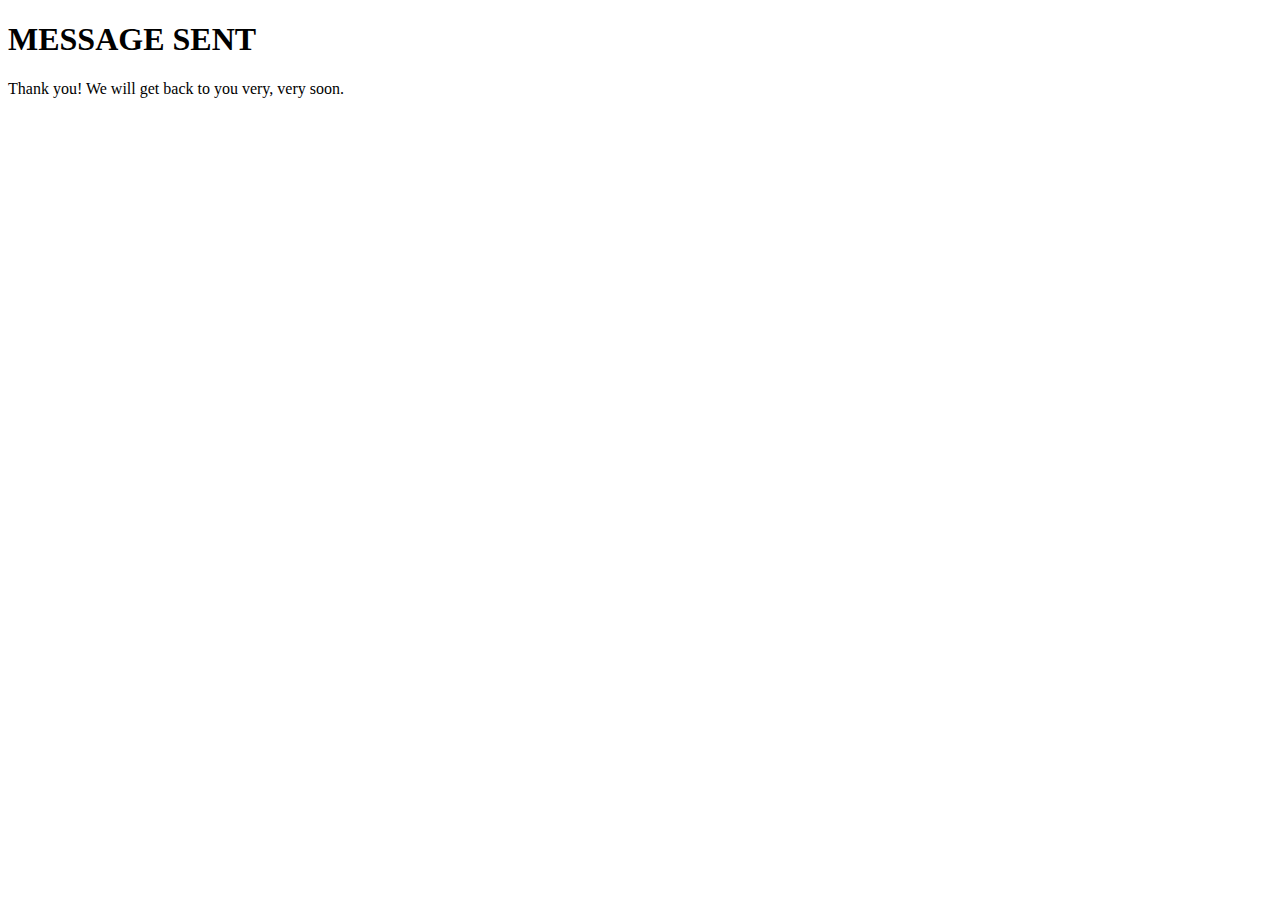
==== success.html @ 9f4d4b47 "success message and email added" ====
<!doctype html>
<html lang="en">
  <head>
    <!-- Required meta tags -->
    <meta charset="utf-8">
    <meta name="viewport" content="width=device-width, initial-scale=1">

    <!-- Bootstrap CSS -->
    <link href="https://cdn.jsdelivr.net/npm/bootstrap@5.0.1/dist/css/bootstrap.min.css" rel="stylesheet" integrity="sha384-+0n0xVW2eSR5OomGNYDnhzAbDsOXxcvSN1TPprVMTNDbiYZCxYbOOl7+AMvyTG2x" crossorigin="anonymous">

    <title>Sayang</title>
  </head>
  <body>

    <div class="container mt-5">
        <h1>MESSAGE SENT</h1>
        <p>Thank you! We will get back to you very, very soon.</p>
    </div>

    <!-- Optional JavaScript; choose one of the two! -->

    <!-- Option 1: Bootstrap Bundle with Popper -->
    <script src="https://cdn.jsdelivr.net/npm/bootstrap@5.0.1/dist/js/bootstrap.bundle.min.js" integrity="sha384-gtEjrD/SeCtmISkJkNUaaKMoLD0//ElJ19smozuHV6z3Iehds+3Ulb9Bn9Plx0x4" crossorigin="anonymous"></script>

    <!-- Option 2: Separate Popper and Bootstrap JS -->
    <!--
    <script src="https://cdn.jsdelivr.net/npm/@popperjs/core@2.9.2/dist/umd/popper.min.js" integrity="sha384-IQsoLXl5PILFhosVNubq5LC7Qb9DXgDA9i+tQ8Zj3iwWAwPtgFTxbJ8NT4GN1R8p" crossorigin="anonymous"></script>
    <script src="https://cdn.jsdelivr.net/npm/bootstrap@5.0.1/dist/js/bootstrap.min.js" integrity="sha384-Atwg2Pkwv9vp0ygtn1JAojH0nYbwNJLPhwyoVbhoPwBhjQPR5VtM2+xf0Uwh9KtT" crossorigin="anonymous"></script>
    -->
  </body>
</html>
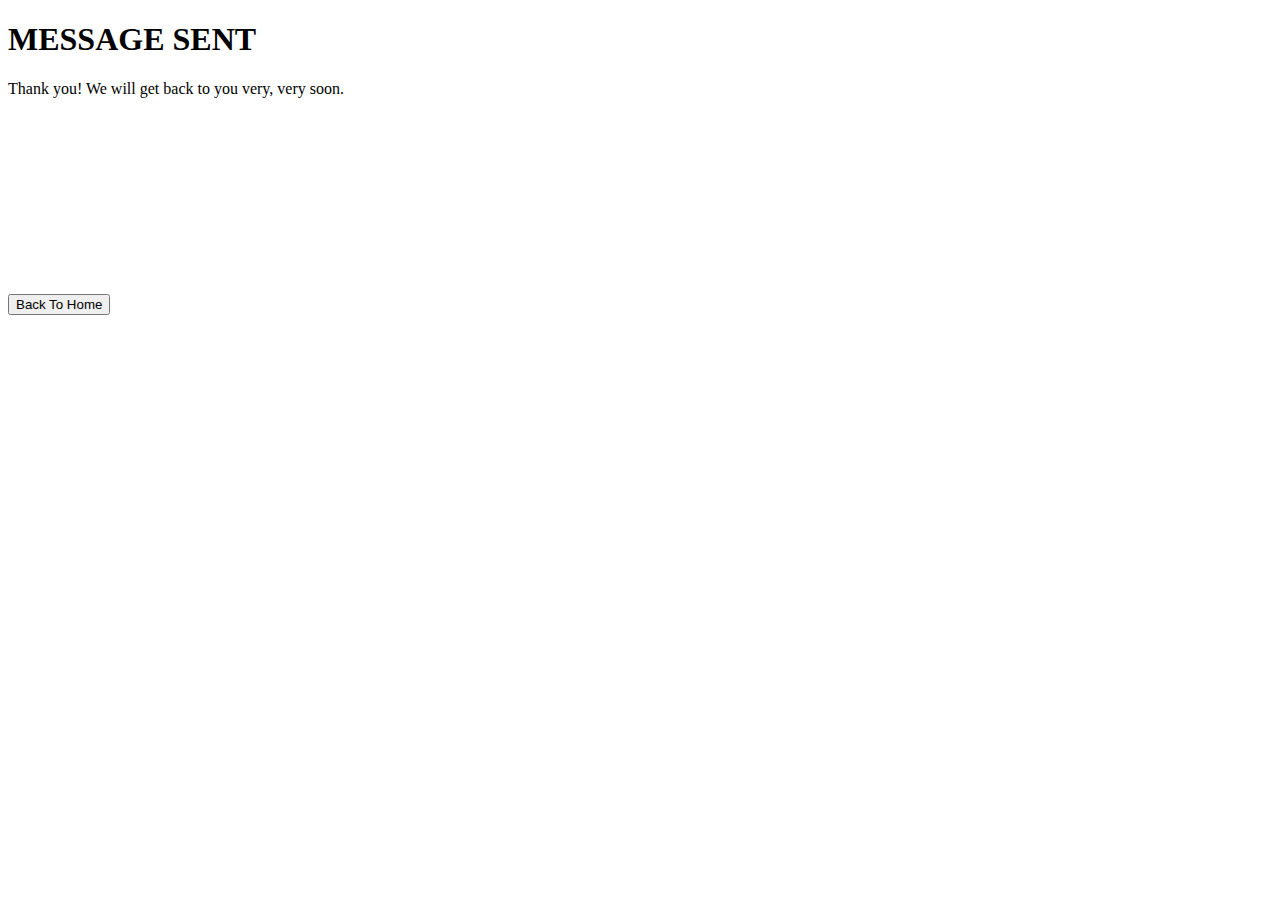
==== commit bd76de56: "minor changes" ====
--- a/success.html
+++ b/success.html
@@ -17,6 +17,35 @@
         <p>Thank you! We will get back to you very, very soon.</p>
     </div>
 
+    <br>
+    <br>
+    <br><br><br><br><br><br><br><br>
+    <div class = "contact-left">
+      <!-- <h2 id="to-orange">Send Message Here</h2> -->
+      <!-- Using fromsubmit on the next line -->
+      <!-- <form action="https://formsubmit.co/sayangbiz@yahoo.com" method="POST"> -->
+
+        <!-- Adding Honeypot -->
+        <!-- <input type = "text" name="_honey" style="display: none;"> -->
+
+        <!-- Disabling Captcha -->
+        <!-- <input type="hidden" name="_captcha" value="false"> -->
+
+        <!-- redirecting to success page -->
+        <input type="hidden" name="_next" value="https://www.sayanggh.com/" >
+
+
+        <!-- <input type = "text" class = "form-control" name="name" placeholder="Name" required> -->
+<!-- 
+        <input type = "email" class = "form-control" name="email" placeholder="Email" required>
+
+        <textarea placeholder="Message" rows = "6" name="Message,comments,&nbsp;questions" required></textarea> -->
+
+        <button type="submit" class = "submit-btn">Back To Home</button>
+      </form>
+    </div>
+
+
     <!-- Optional JavaScript; choose one of the two! -->
 
     <!-- Option 1: Bootstrap Bundle with Popper -->
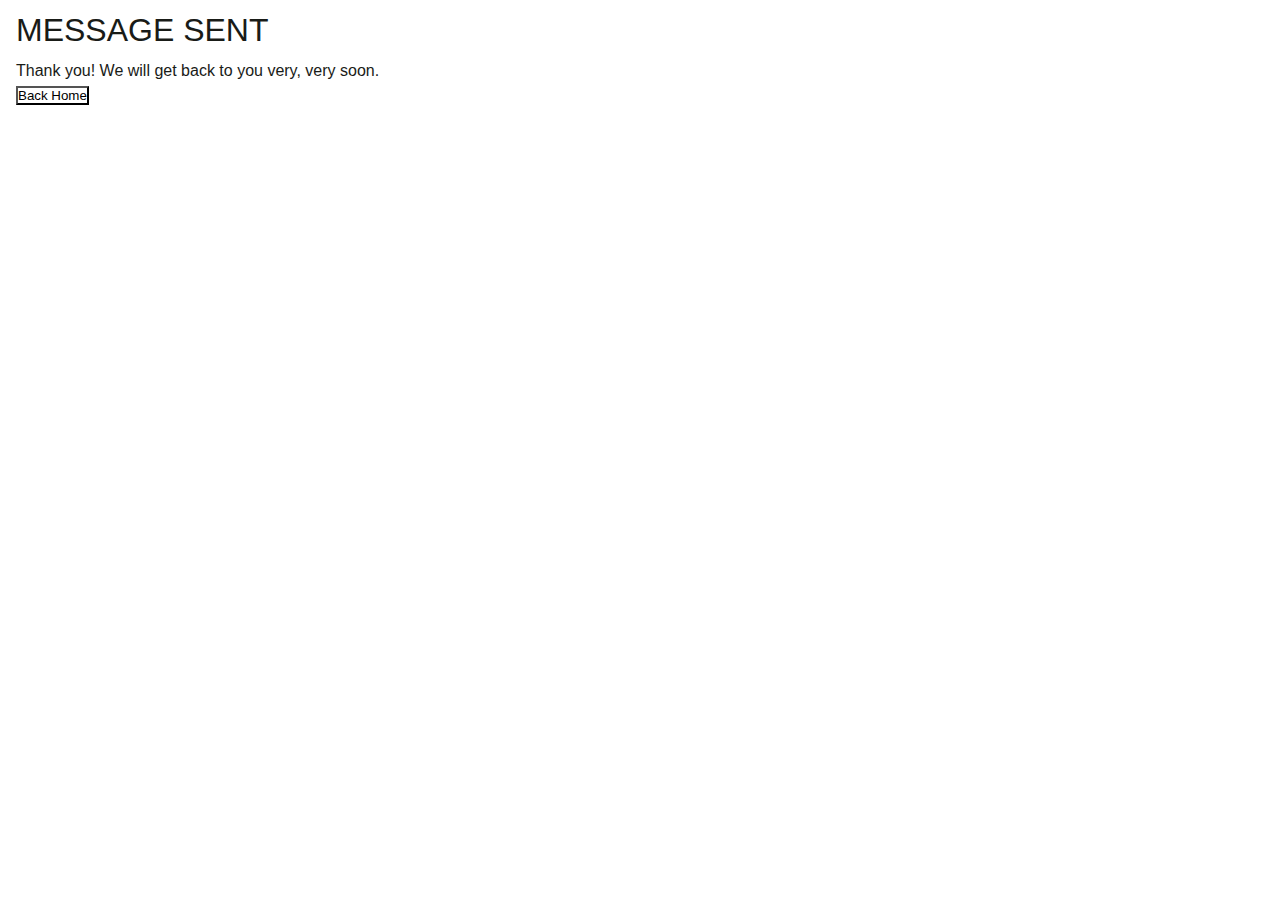
==== commit e158d02f: "changes effected" ====
--- a/success.html
+++ b/success.html
@@ -7,6 +7,8 @@
 
     <!-- Bootstrap CSS -->
     <link href="https://cdn.jsdelivr.net/npm/bootstrap@5.0.1/dist/css/bootstrap.min.css" rel="stylesheet" integrity="sha384-+0n0xVW2eSR5OomGNYDnhzAbDsOXxcvSN1TPprVMTNDbiYZCxYbOOl7+AMvyTG2x" crossorigin="anonymous">
+    <link rel="stylesheet" href="css/main.css">
+
 
     <title>Sayang</title>
   </head>
@@ -15,46 +17,17 @@
     <div class="container mt-5">
         <h1>MESSAGE SENT</h1>
         <p>Thank you! We will get back to you very, very soon.</p>
+        <a href = "https://www.sayanggh.com/#intro"> <button type = "button" class = "back-home"> Back Home </button> </a>  
+
     </div>
 
     <br>
     <br>
     <br><br><br><br><br><br><br><br>
-    <div class = "contact-left">
-      <!-- <h2 id="to-orange">Send Message Here</h2> -->
-      <!-- Using fromsubmit on the next line -->
-      <!-- <form action="https://formsubmit.co/sayangbiz@yahoo.com" method="POST"> -->
-
-        <!-- Adding Honeypot -->
-        <!-- <input type = "text" name="_honey" style="display: none;"> -->
-
-        <!-- Disabling Captcha -->
-        <!-- <input type="hidden" name="_captcha" value="false"> -->
-
-        <!-- redirecting to success page -->
-        <input type="hidden" name="_next" value="https://www.sayanggh.com/" >
-
-
-        <!-- <input type = "text" class = "form-control" name="name" placeholder="Name" required> -->
-<!-- 
-        <input type = "email" class = "form-control" name="email" placeholder="Email" required>
-
-        <textarea placeholder="Message" rows = "6" name="Message,comments,&nbsp;questions" required></textarea> -->
-
-        <button type="submit" class = "submit-btn">Back To Home</button>
-      </form>
-    </div>
-
-
-    <!-- Optional JavaScript; choose one of the two! -->
-
-    <!-- Option 1: Bootstrap Bundle with Popper -->
+    
+        
     <script src="https://cdn.jsdelivr.net/npm/bootstrap@5.0.1/dist/js/bootstrap.bundle.min.js" integrity="sha384-gtEjrD/SeCtmISkJkNUaaKMoLD0//ElJ19smozuHV6z3Iehds+3Ulb9Bn9Plx0x4" crossorigin="anonymous"></script>
 
-    <!-- Option 2: Separate Popper and Bootstrap JS -->
-    <!--
-    <script src="https://cdn.jsdelivr.net/npm/@popperjs/core@2.9.2/dist/umd/popper.min.js" integrity="sha384-IQsoLXl5PILFhosVNubq5LC7Qb9DXgDA9i+tQ8Zj3iwWAwPtgFTxbJ8NT4GN1R8p" crossorigin="anonymous"></script>
-    <script src="https://cdn.jsdelivr.net/npm/bootstrap@5.0.1/dist/js/bootstrap.min.js" integrity="sha384-Atwg2Pkwv9vp0ygtn1JAojH0nYbwNJLPhwyoVbhoPwBhjQPR5VtM2+xf0Uwh9KtT" crossorigin="anonymous"></script>
-    -->
+  
   </body>
 </html>--- a/css/main.css
+++ b/css/main.css
@@ -0,0 +1,966 @@
+:root{
+    --mount-meadow: #FF5F1F;
+    --white-smoke: #f0f0f0;
+    --night-rider: #343434;
+    --black: #191b17;
+    --transition: all 0.5s ease-in-out;
+}
+
+ /* {
+    font-family: "Poppins", sans-serif;
+    /* color: #10285d; 
+    font-size: 16px;
+    line-height: 30px;
+    margin-bottom: 15px;
+    font-weight: normal;
+  } */
+
+
+*{
+    font-family: "Roboto", sans-serif;
+    padding: 0;
+    margin: 0;
+    box-sizing:border-box;
+    /* vertical-align: top; */
+}
+html{
+    color: var(--black);
+    font-size: 1rem;
+    font-weight: 300;
+    line-height: 1.5;
+    text-rendering: optimizeLegibility;
+    scroll-behavior: smooth;
+}
+
+/* setup & reusable stylings */
+img{
+    width: 100%;
+}
+a{
+    text-decoration: none;
+    color: var(--black);
+}
+li{
+    list-style-type: none;
+}
+button{
+    cursor: pointer;
+    outline: 0;
+    background: transparent;
+}
+.container{
+    max-width: 1420px;
+    margin: 0 auto;
+    padding: 0 1rem;
+    /* padding: 0; */
+}
+h1, h2, h3, h4, h5, h6{
+    margin: 0.6rem 0;
+    line-height: 1.25;
+    font-weight: 400;
+    text-transform: capitalize;
+}
+.text{
+    margin: 0.6rem 0;
+    opacity: 0.8;
+}
+.center{
+    display: flex;
+    justify-content: center;
+    align-items: center;
+}
+
+section{
+    padding: 6.5rem 0;
+}
+.title{
+    padding: 0.6rem 0;
+    text-align: center;
+}
+.title h2{
+    font-size: 2.2rem;
+    color: var(--night-rider);
+}
+.title .text{
+    font-weight: 500;
+    font-size: 1.1rem;
+}
+.new-logo{
+    width: 60px;
+    margin: 0;
+    padding-top: 0%;
+    vertical-align: bottom;
+    vertical-align: top;
+  
+}
+.sayang{
+    font-size:large;
+    color: #FF5F1F;
+    font-weight: bold;
+}
+.tagline {
+    font-size: 9px;
+    color: #FF5F1F;
+}
+.tag{
+    color:rgba(0, 0, 0, 0.7);
+}
+
+#nav-item {
+    color: #FF5F1F;
+}
+#to-orange{
+    color:#FF5F1F;
+}
+
+
+
+/* header */
+.header{
+    background-image: linear-gradient(rgba(0, 0, 0, 0.8), rgba(0, 0, 0, 0.7)), url(../assets/img/header-bg.jpg);
+    min-height: 100vh;
+    background-position: center;
+    background-size: cover;
+    background-repeat: no-repeat;
+    background-attachment: fixed;
+    color: #fff;
+    display: flex;
+    flex-direction: column;
+    justify-content: stretch;
+}
+.navbar{
+    position: fixed;
+    top: 0;
+    left: 0;
+    width: 100%;
+    /* height: 80px; */
+    background-color: #fff;
+    z-index: 999;
+    padding: 0;
+    margin: 0;
+    vertical-align:top;
+    vertical-align:bottom;
+}
+.brand-and-toggler{
+    font-size: 1.65rem;
+    padding: 0.8rem 0;
+    display: flex;
+    justify-content: space-between;
+    align-items: center;
+}
+.navbar-brand{
+    font-weight: 500;
+    color: var(--night-rider);
+}
+.navbar-brand span{
+    color: var(--mount-meadow);
+}
+.navbar-toggler{
+    border: none;
+    color: var(--mount-meadow);
+}
+.navbar-nav{
+    margin: 0.2rem 0 0.6rem 0;
+}
+.nav-item{
+    padding: 0.2rem 0;
+}
+.nav-link{
+    text-transform: uppercase;
+    font-size: 0.95rem;
+    letter-spacing: 1.5px;
+    font-weight: 400;
+    opacity: 0.65;
+    transition: var(--transition);
+}
+.nav-link:hover{
+    color: var(--mount-meadow)!important;
+}
+.navbar-collapse{
+    display: none;
+}
+.hero-div{
+    flex: 1;
+    flex-direction: column;
+    text-align: center;
+}
+.hero-div h1{
+    font-size: 2.55rem;
+    padding-bottom: 0.4rem;
+}
+.hero-div p{
+    color: var(--white-smoke);
+    font-size: 1.05rem;
+    letter-spacing: 3px;
+}
+.hero-btns{
+    margin-top: 2.8rem;
+}
+.hero-btns button{
+    border: 3.5px solid #fff;
+    border-radius: 2rem;
+    padding: 0.8rem 2rem;
+    text-transform: uppercase;
+}
+.btn-trans{
+    color: #fff;
+    transition: var(--transition);
+    display: none;
+}
+.btn-trans:hover{
+    background: var(--mount-meadow);
+    border-color: var(--mount-meadow);
+}
+.btn-white{
+    /* background: #fff; */
+    background: #FF5F1F;
+    color: var(--night-rider);
+    transition: var(--transition);
+}
+.btn-white:hover{
+    background: transparent;
+    color: #fff;
+}
+
+/* detail */
+.detail{
+    background: var(--white-smoke);
+}
+.detail-item{
+    background: #fff;
+    text-align: center;
+    box-shadow: 0 1px 2px 0 rgba(90, 91, 95, 0.1);
+    -webkit-box-shadow: 0 1px 2px 0 rgba(90, 91, 95, 0.1);
+    -moz-box-shadow: 0 1px 2px 0 rgba(90, 91, 95, 0.1);
+    margin: 2rem 0;
+    padding: 3.5rem 1.5rem;
+    border-radius: 4px;
+    transition: var(--transition);
+}
+.detail-item:hover{
+    -webkit-box-shadow: 0 21px 19px -2px rgba(217, 217, 217, 1);
+    -moz-box-shadow: 0 21px 19px -2px rgba(217, 217, 217, 1);
+    box-shadow: 0 21px 19px -2px rgba(217, 217, 217, 1);
+    transform: translateY(-5px);
+}
+.detail-item span{
+    font-size: 2.5rem;
+}
+.detail-item h2{
+    font-size: 1.4rem;
+    opacity: 0.8;
+    font-weight: 300;
+}
+.line{
+    width: 45px;
+    margin: 1.2rem auto;
+    background: var(--mount-meadow);
+    height: 2.5px;
+}
+
+/* services section styling */
+.container-service {
+    width: 100%;
+    height: 100%;
+    padding: 0 8%;
+    padding-bottom: 10%;
+
+}
+.container-service h1{
+    text-align: center;
+    color: #FF5F1F;
+    padding-top: 10%;
+    margin-bottom: 60px;
+    font-weight: 600;
+    position: relative;
+}
+/* .container-service h1::after{
+    content: " ";
+    background: #FF5F1F;
+    width: 100px;
+    height: 5px;
+    position: absolute;
+    bottom: -10px;
+    left: 50%;
+    transform: translateX(-50%);
+} */
+.row{
+    display: grid;
+    grid-template-columns: repeat(auto-fit, minmax(250px, 1fr));
+    grid-gap: 30px;
+}
+.service{
+    text-align: center;
+    padding: 25px 10px;
+    border-radius: 5px;
+    font-size: 14px;
+    cursor: pointer;
+    background: transparent;
+    transition: transform 0.5s;
+    background: #FF5F1F;
+    color: #fff;
+    transform: scale(1.05);
+}
+.service i{
+    font-size: 40px;
+    margin-bottom: 10px;
+    /* color: #FF5F1F; */
+    color: #fff;
+} 
+.service h2{
+    font-weight: 600;
+    margin-bottom: 8px;
+}
+.service:hover{
+    background: rgb(255, 213, 128);
+    color: #343434;
+    transition: transform 0.5s;
+    transform: scale(1.1);
+}
+.service:hover i{
+    color: #FF5F1F;
+}
+.detail i{
+    color: #FF5F1F
+}
+
+#sayang-intro{
+    justify-content: center;
+    font-family: "Roboto", sans-serif;
+    font-weight: 3.1rem;
+}
+
+
+/* service styling ends */
+
+
+
+/* feature */
+.feature .title{
+    text-align: left;
+}
+.feature-left img{
+    width: 80%;
+    margin: 0 auto;
+}
+.feature-right{
+    margin-top: 4rem;
+}
+.feature-item{
+    margin: 1.4rem 0;
+    display: flex;
+}
+.feature-item div h3{
+    margin-top: 0;
+    font-size: 1.4rem;
+    font-weight: 300;
+    opacity: 0.85;
+}
+.feature-item span{
+    font-size: 1.1rem;
+    color: #fff;
+    background: var(--mount-meadow);
+    align-self: flex-start;
+    padding: 0.4rem 0.7rem;
+    border-radius: 2px;
+    margin-right: 1.4rem;
+}
+/* video */
+.video{
+    background-image: linear-gradient(rgba(0, 0, 0, 0.8), rgba(0, 0, 0, 0.7)), url(../assets/img/video-bg.jpg);
+    background-size: cover;
+    background-position: center;
+    background-attachment: fixed;
+    background-repeat: no-repeat;
+    color: #fff;
+    text-align: center;
+}
+.video a{
+    font-size: 2.2rem;
+    color: #fff;
+    width: 65px;
+    height: 65px;
+    border-radius: 50%;
+    background-color: var(--mount-meadow);
+    padding-left: 7px;
+    margin: 0 auto;
+}
+.video h2{
+    font-size: 2rem;
+    color: var(--white-smoke);
+    padding: 1.2rem 0;
+}
+.video p{
+    font-size: 1.1rem;
+    letter-spacing: 1px;
+    color: var(--white-smoke);
+    opacity: 0.7;
+}
+
+/* team */
+.team .row{
+    margin-top: 2rem;
+}
+.team-item{
+    margin: 2rem 0;
+}
+.team-image{
+    /* border-radius: 50%; */
+    position: relative;
+    /* width: 70px;  */
+    /* height: 250px; */
+    }
+
+.team-img{
+    position: relative;
+    
+}
+.team-icons{
+    position: absolute;
+    top: 50%;
+    left: 50%;
+    transform: translate(-50%, -50%);
+    display: flex;
+    background: var(--white-smoke);
+    opacity: 0;
+    transition: var(--transition);
+}
+.team-icons a{
+    color: var(--night-rider);
+    width: 50px;
+    height: 50px;
+    transition: var(--transition);
+}
+.team-icons a:hover{
+    background: var(--mount-meadow);
+    color: #fff;
+}
+.team-img:hover .team-icons{
+    opacity: 1;
+}
+.team-info{
+    text-align: center;
+    padding: 1.5rem;
+    line-height: 1;
+}
+.team-info h3{
+    font-size: 1.4rem;
+    color: var(--night-rider);
+}
+.team-info span{
+    font-size: 0.85rem;
+    letter-spacing: 1px;
+    font-weight: 500;
+    opacity: 0.7;
+}
+
+/* Other services */
+.other-services{
+    color: #FF5F1F;
+    }
+
+.click{
+    color: #FF5F1F;
+    align-items:center;
+}
+
+/* FAQ */
+.faq{
+    background: #f9f9f9;
+}
+.faq .row{
+    margin-top: 2rem;
+}
+.faq-item{
+    margin: 0.6rem 0;
+}
+.faq-head{
+    background: var(--white-smoke);
+    display: flex;
+    justify-content: space-between;
+    align-items: center;
+    cursor: pointer;
+    padding: 0.2rem 1.8rem;
+}
+.faq-head h3{
+    font-weight: 300;
+    opacity: 0.8;
+}
+.faq-content{
+    background: #fff;
+    overflow: hidden;
+    height: 0;
+    padding: 0 1.8rem;
+    transition: var(--transition);
+}
+.show-faq-content{
+    height: 100%;
+    padding: 0.6rem 1.8rem;
+}
+
+/* pricing */
+.pricing .row{
+    margin-top: 2rem;
+}
+.pricing-item{
+    border: 2.5px solid #f9f9f9;
+    text-align: center;
+    padding: 3.4rem 0;
+    margin: 2rem 0;
+}
+.pricing-item h2{
+    color: var(--night-rider);
+    opacity: 0.7;
+    font-size: 1.5rem;
+}
+.pricing-item .price{
+    padding: 1.5rem 0 1rem 0;
+    line-height: 1.1;
+}
+.pricing-item .price span{
+    display: block;
+}
+.pricing-item .price span:first-child{
+    font-size: 2.6rem;
+    letter-spacing: 2px;
+    color: var(--mount-meadow);
+}
+.pricing-item .price span:last-child{
+    font-size: 0.85rem;
+    letter-spacing: 1;
+    font-weight: 500;
+}
+.pricing-item ul li{
+    padding: 0.8rem 0;
+    opacity: 0.7;
+}
+
+/* testimonial */
+.testimonial{
+    background-image: linear-gradient(rgb(255,165,0), rgb(226, 189, 110)), url(../assets/testimonial-bg.jpg);    background-size: cover;
+    background-repeat: no-repeat;
+    background-position: center;
+    background-attachment: fixed;
+}
+.testimonial .title h2,
+.testimonial .title{
+    color: #fff;
+}
+.testimonial .row{
+    margin-top: 2rem;
+}
+.testimonial-img{
+    border: 4px solid #fff;
+    width: 120px;
+    height: 120px;
+    border-radius: 50%;
+    margin: 2.5rem auto;
+    padding: 0.5rem;
+}
+.testimonial-img img{
+    border-radius: 50%;
+}
+.testimonial-item{
+    text-align: center;
+}
+.testimonial-item p{
+    font-size: 1.3rem;
+    color: var(--white-smoke);
+    line-height: 1.7;
+}
+.testimonial-item span{
+    margin-top: 0.7rem;
+    display: block;
+    font-size: 1.1rem;
+    color: #fff;
+    font-weight: 500;
+}
+
+/* contact */
+.contact .row{
+    margin-top: 2rem;
+}
+.contact .row > div{
+    margin: 2rem 0;
+    padding: 1rem 0;
+}
+.contact .row > div h2{
+    font-size: 1.4rem;
+    font-weight: 300;
+    opacity: 0.9;
+}
+.contact-left form input,
+.contact-left form textarea{
+    width: 100%;
+    font-size: 1.1rem;
+    margin: 0.2rem 0;
+    padding: 0.8rem 0.6rem;
+    border: none;
+    border-bottom: 1.5px solid #f0f0f0;
+    outline: 0;
+}
+.contact-left form input::placeholder,
+.contact-left form textarea::placeholder{
+    font-size: 1.1rem;
+    font-weight: 300;
+    opacity: 0.8;
+}
+.contact-left form input:focus,
+.contact-left form textarea:focus{
+    border-color: var(--night-rider);
+}
+.submit-btn{
+    margin: 1rem 0;
+    border: none;
+    font-size: 1.3rem;
+    color: #fff;
+    background: var(--mount-meadow);
+    opacity: 0.9;
+    padding: 0.8rem 3.4rem;
+    border-radius: 2rem;
+    transition: var(--transition);
+}
+.submit-btn:hover{
+    background: var(--black);
+}
+.contact-right div{
+    margin: 2rem 0;
+}
+
+/* footer */
+.footer{
+    text-align: center;
+    background: var(--black);
+    color: var(--white-smoke);
+    padding: 2rem 0;
+    height: 50vh;
+    }
+.footer .text{
+    opacity: 0.8;
+}
+.footer-img{
+    width: 120px
+}
+
+.footer-links{
+    display: flex;
+    justify-content: center;
+    margin-top: 1.6rem;
+}
+.footer-links a{
+    color: var(--white-smoke);
+    opacity: 0.8;
+    width: 50px;
+    height: 50px;
+    margin: 0 0.2rem;
+    border-radius: 50%;
+    transition: var(--transition);
+}
+.footer-links a:hover{
+    background: var(--mount-meadow);
+}
+
+
+
+
+
+
+
+
+
+
+
+/* #### Media Queries #### */
+@media screen and (min-width: 425px){
+    .detail .row{
+        display: grid;
+        grid-template-columns: repeat(2, 1fr);
+        gap: 2rem;
+    }
+    .detail-item{
+        margin: 0;
+    }
+    .video h2{
+        font-size: 2.6rem;
+    }
+    .video p{
+        font-size: 1.2rem;
+        width: 75%;
+        margin: 0 auto;
+    }
+    .team-item{
+        margin: 0;
+    }
+    .faq .row{
+        width: 80%;
+        margin-left: auto;
+        margin-right: auto;
+    }
+    .pricing .row{
+        display: grid;
+        grid-template-columns: repeat(2, 1fr);
+        gap: 2rem;
+    }
+    .pricing-item{
+        margin: 0;
+    }
+    .testimonial-item p{
+        width: 75%;
+        margin-left: auto;
+        margin-right: auto;
+    }
+    .sayang{
+        font-size:large;
+        color: #FF5F1F;
+        visibility: hidden;
+    }
+    .tagline {
+        font-size: 9px;
+        color: #FF5F1F;
+        visibility: hidden;
+    }
+
+    
+    .contact .row{
+        display: grid;
+        grid-template-columns: repeat(3, 1fr);
+        column-gap: 2rem;
+    }
+    .contact-right > div:first-child{
+        margin-top: 0;
+    }
+    .brand-and-toggler{
+        font-size: 1.65rem;
+        padding: 0.8rem 0;
+        display: flex;
+        justify-content: space-between;
+        align-items: center;
+    }
+
+}
+@media screen and (min-width: 426px){
+    .detail .row{
+        display: grid;
+        grid-template-columns: repeat(2, 1fr);
+        gap: 2rem;
+    }
+    .detail-item{
+        margin: 0;
+    }
+    .video h2{
+        font-size: 2.6rem;
+    }
+    .video p{
+        font-size: 1.2rem;
+        width: 75%;
+        margin: 0 auto;
+    }
+    .team-item{
+        margin: 0;
+    }
+    .faq .row{
+        width: 80%;
+        margin-left: auto;
+        margin-right: auto;
+    }
+    .pricing .row{
+        display: grid;
+        grid-template-columns: repeat(2, 1fr);
+        gap: 2rem;
+    }
+    .pricing-item{
+        margin: 0;
+    }
+    .testimonial-item p{
+        width: 75%;
+        margin-left: auto;
+        margin-right: auto;
+    }
+    .sayang{
+        font-size:large;
+        color: #FF5F1F;
+        visibility: hidden;
+    }
+    .tagline {
+        font-size: 9px;
+        color: #FF5F1F;
+        visibility: hidden;
+    }
+
+    
+    .contact .row{
+        display: grid;
+        grid-template-columns: repeat(3, 1fr);
+        column-gap: 2rem;
+    }
+    .contact-right > div:first-child{
+        margin-top: 0;
+    }
+    .brand-and-toggler{
+        font-size: 1.65rem;
+        padding: 0.8rem 0;
+        display: flex;
+        justify-content: space-between;
+        align-items: center;
+    }
+
+}
+@media screen and (min-width: 768px){
+    .detail .row{
+        display: grid;
+        grid-template-columns: repeat(2, 1fr);
+        gap: 2rem;
+    }
+    .detail-item{
+        margin: 0;
+    }
+    .video h2{
+        font-size: 2.6rem;
+    }
+    .video p{
+        font-size: 1.2rem;
+        width: 75%;
+        margin: 0 auto;
+    }
+    .team-item{
+        margin: 0;
+    }
+    .faq .row{
+        width: 80%;
+        margin-left: auto;
+        margin-right: auto;
+    }
+    .pricing .row{
+        display: grid;
+        grid-template-columns: repeat(2, 1fr);
+        gap: 2rem;
+    }
+    .pricing-item{
+        margin: 0;
+    }
+    .testimonial-item p{
+        width: 75%;
+        margin-left: auto;
+        margin-right: auto;
+    }
+    .sayang{
+        font-size:large;
+        color: #FF5F1F;
+        /* visibility: hidden; */
+    }
+    .tagline {
+        font-size: 9px;
+        color: #FF5F1F;
+        /* visibility: hidden; */
+    }
+
+    
+    .contact .row{
+        display: grid;
+        grid-template-columns: repeat(3, 1fr);
+        column-gap: 2rem;
+    }
+    .contact-right > div:first-child{
+        margin-top: 0;
+    }
+    .brand-and-toggler{
+        font-size: 1.65rem;
+        padding: 0.8rem 0;
+        display: flex;
+        justify-content: space-between;
+        align-items: center;
+    }
+
+}
+@media screen and (min-width: 992px){
+    .navbar{
+        background: transparent;
+        margin-top: 1.4rem;
+    }
+    .navbar .container{
+        display: flex;
+        align-items: center;
+        justify-content: space-between;
+    }
+    .navbar-brand{
+        color: var(--white-smoke);
+        font-size: 2rem;
+    }
+    .navbar-toggler{
+        display: none;
+    }
+    .navbar-collapse{
+        display: block!important;
+    }
+    .navbar-nav{
+        display: flex;
+        margin: 0;
+    }
+    .nav-item{
+        margin-left: 1.8rem;
+    }
+    .nav-link{
+        color: var(--white-smoke);
+    }
+    .hero-div h1{
+        font-size: 3.8rem;
+    }
+    .btn-trans{
+        display: inline-block;
+        margin-right: 0.8rem;
+    }
+
+
+    /* navbar change */
+    .cng-navbar{
+        -webkit-box-shadow: 0 2px 5px 0 rgba(207, 205, 207, 0.3);
+        -moz-box-shadow: 0 2px 5px 0 rgba(207, 205, 207, 0.3);
+        box-shadow: 0 2px 5px 0 rgba(207, 205, 207, 0.3);
+        margin-top: 0;
+        background: #fff;
+    }
+    .cng-navbar .navbar-brand{
+        color: var(--night-rider);
+    }
+    .cng-navbar .nav-link{
+        color: var(--night-rider);
+    }
+    .feature .row{
+        display: grid;
+        grid-template-columns: repeat(2, 1fr);
+        align-items: center;
+        column-gap: 2rem;
+    }
+    .feature-right{
+        margin-top: 0;
+    }
+    .video p{
+        width: 60%;
+    }
+
+}
+
+@media screen and (min-width: 1200px){
+    .hero-div h1{
+        width: 70%;
+        margin-left: auto;
+        margin-right: auto;
+    }
+    .detail .row{
+        grid-template-columns: repeat(3, 1fr);
+    }
+    .pricing .row{
+        grid-template-columns: repeat(3, 1fr);
+    }
+    .testimonial-item p{
+        width: 60%;
+    }
+    .contact .row{
+        column-gap: 4rem;
+    }
+    .contact-right{
+        padding-left: 4rem!important;
+    }
+    
+    
+}